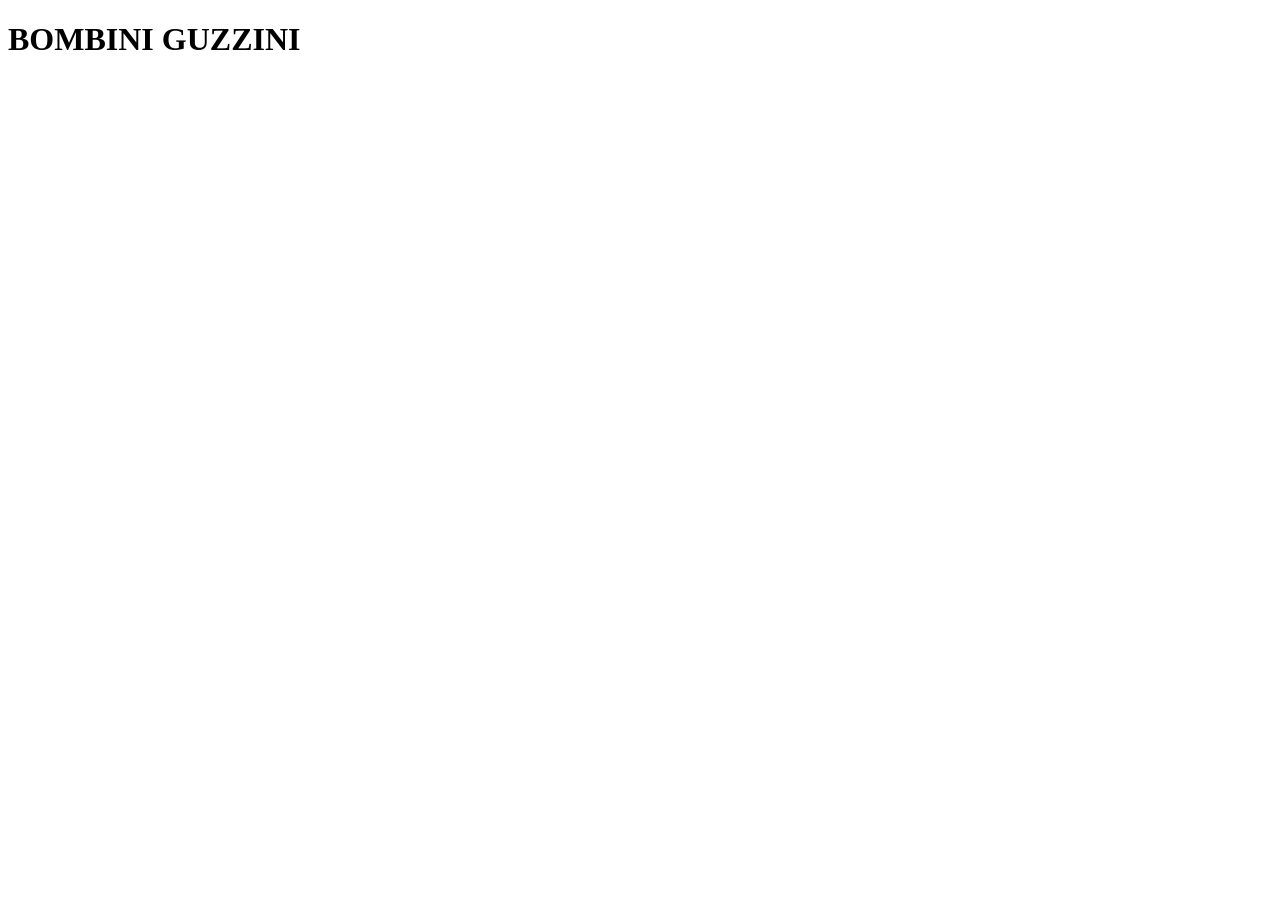
==== ind.html @ 1fff07ff "primeiro commit" ====
<!DOCTYPE html>
<html lang="en">
<head>
  <meta charset="UTF-8">
  <meta name="viewport" content="width=device-width, initial-scale=1.0">
  <title>Document</title>
</head>
<body>
  <header>
    
  </header>

    <H1>BOMBINI GUZZINI</H1>


</body>
</html>
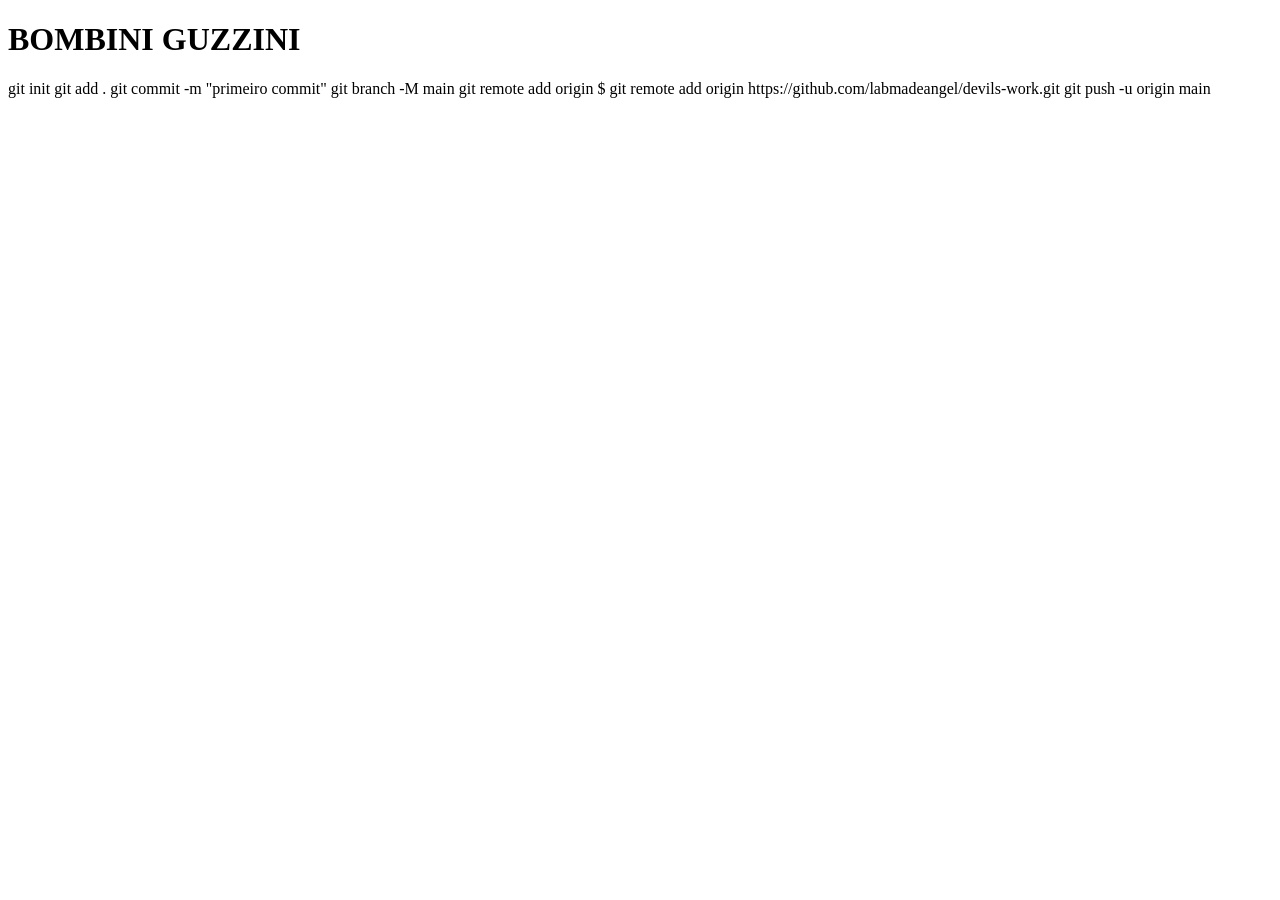
==== commit 1d449897: "primeiro commit" ====
--- a/ind.html
+++ b/ind.html
@@ -11,7 +11,14 @@
   </header>
 
     <H1>BOMBINI GUZZINI</H1>
+    git init 
+    git add . 
+    git commit -m "primeiro commit"
+    git branch -M main 
+    git remote add origin $ git remote add origin https://github.com/labmadeangel/devils-work.git
 
+    git push -u origin main 
+    
 
 </body>
 </html>
